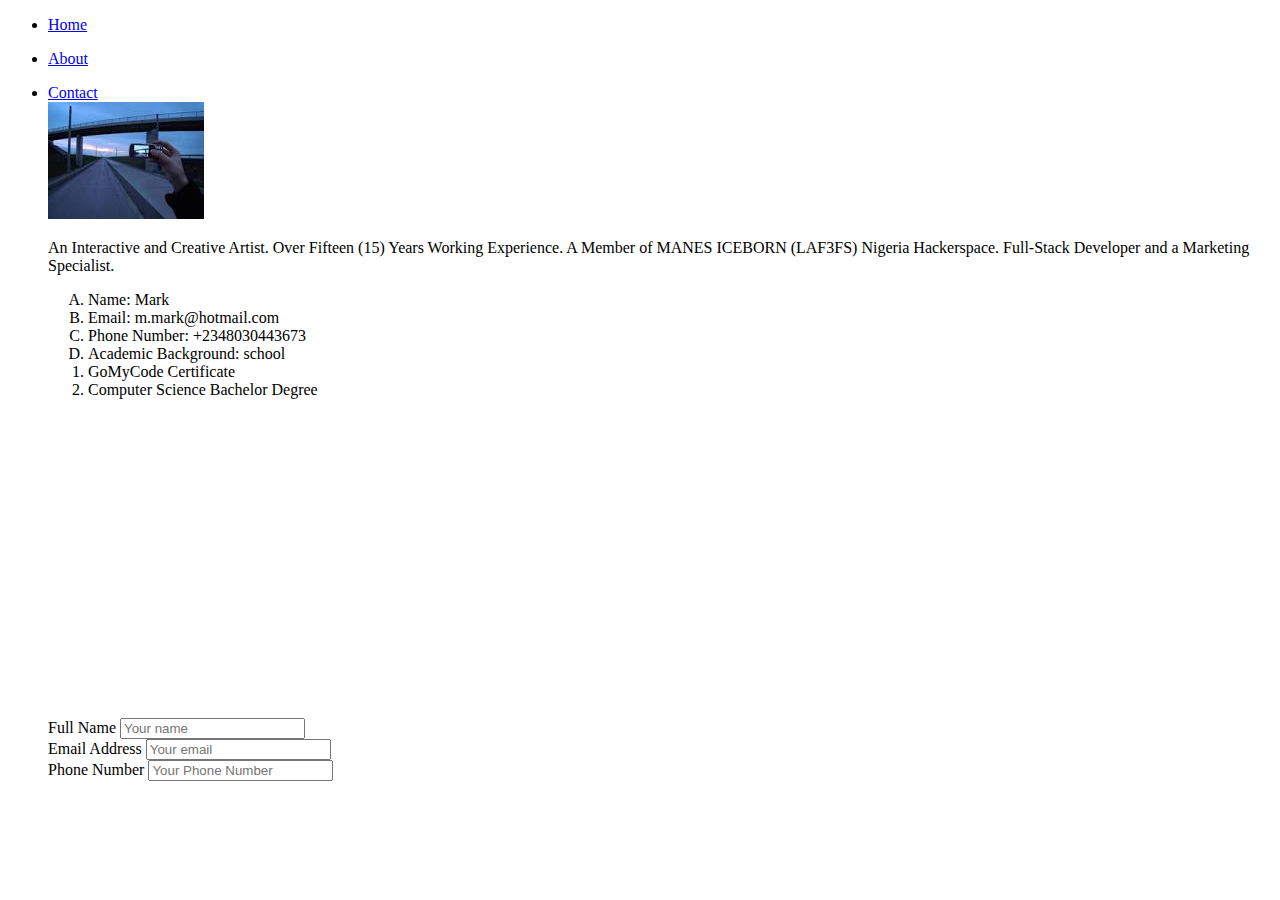
==== index.html @ 0c99b7e7 "class work on html" ====
<!DOCTYPE html>
<html>
    <head>
        <meta charset="UTF-8">
        <meta name="viewport" content="width=device-width", initial -scale="1.0" >
        <title>HTML WORKSHOP</title>
    </head>

    <body>
        <header>
            <nav>
                <ul>
                    <li>
                        <a href="#Home" >Home</a>
                    </li>
                        
                </ul>

            </nav>
        </header>
        <header>
            <nav>
                <ul>
                    <li>
                        <a href="#About" >About</a>
                    
                    </li>
                </ul>
            </nav>
        </header>
            <nav>
                <ul>
                    <li>
                        <a href="#Contact" >Contact</a>
        <section>
            <div>
                <img src="./download.jpg"
                alt="Computer" />
                <p>
                    An Interactive and Creative Artist. Over Fifteen (15) Years Working Experience. A Member of MANES ICEBORN (LAF3FS) Nigeria Hackerspace. Full-Stack Developer and a Marketing Specialist.
                </p>
            </div>
        </section>
            <ol type="A">
                <li>Name: Mark</li>
                <li>Email: m.mark@hotmail.com</li>
                <li>Phone Number: +2348030443673</li>
                <li>Academic Background: school</li>
                 </ol>
                        <ol>
                        <li>GoMyCode Certificate</li>
                        <li>Computer Science Bachelor Degree</li>
                    </ol>
                    <iframe
                    <iframe width="560" height="315" src="https://www.youtube.com/embed/qz0aGYrrlhU" title="YouTube video player" frameborder="0" allow="accelerometer; autoplay; clipboard-write; encrypted-media; gyroscope; picture-in-picture; web-share" allowfullscreen></iframe>
                    <Section>
                        <form>
                            <label>Full Name</label>
                            <input type="text" name="fullName" placeholder="Your name"/>
                            

                        
                            
                     <Section>
                        <form>
                            <label>Email Address</label>
                            <input type="text" email="email" placeholder="Your email"
                        </form>
                     </Section>   
                            
                        </form>
                        <label>Phone Number<Label>
                            <input type="text" mail="Phone number"    placeholder="Your Phone Number"/>  
                    </Section>
                    
                    </li>
                </ul>
            </nav>
    </body>
</html>
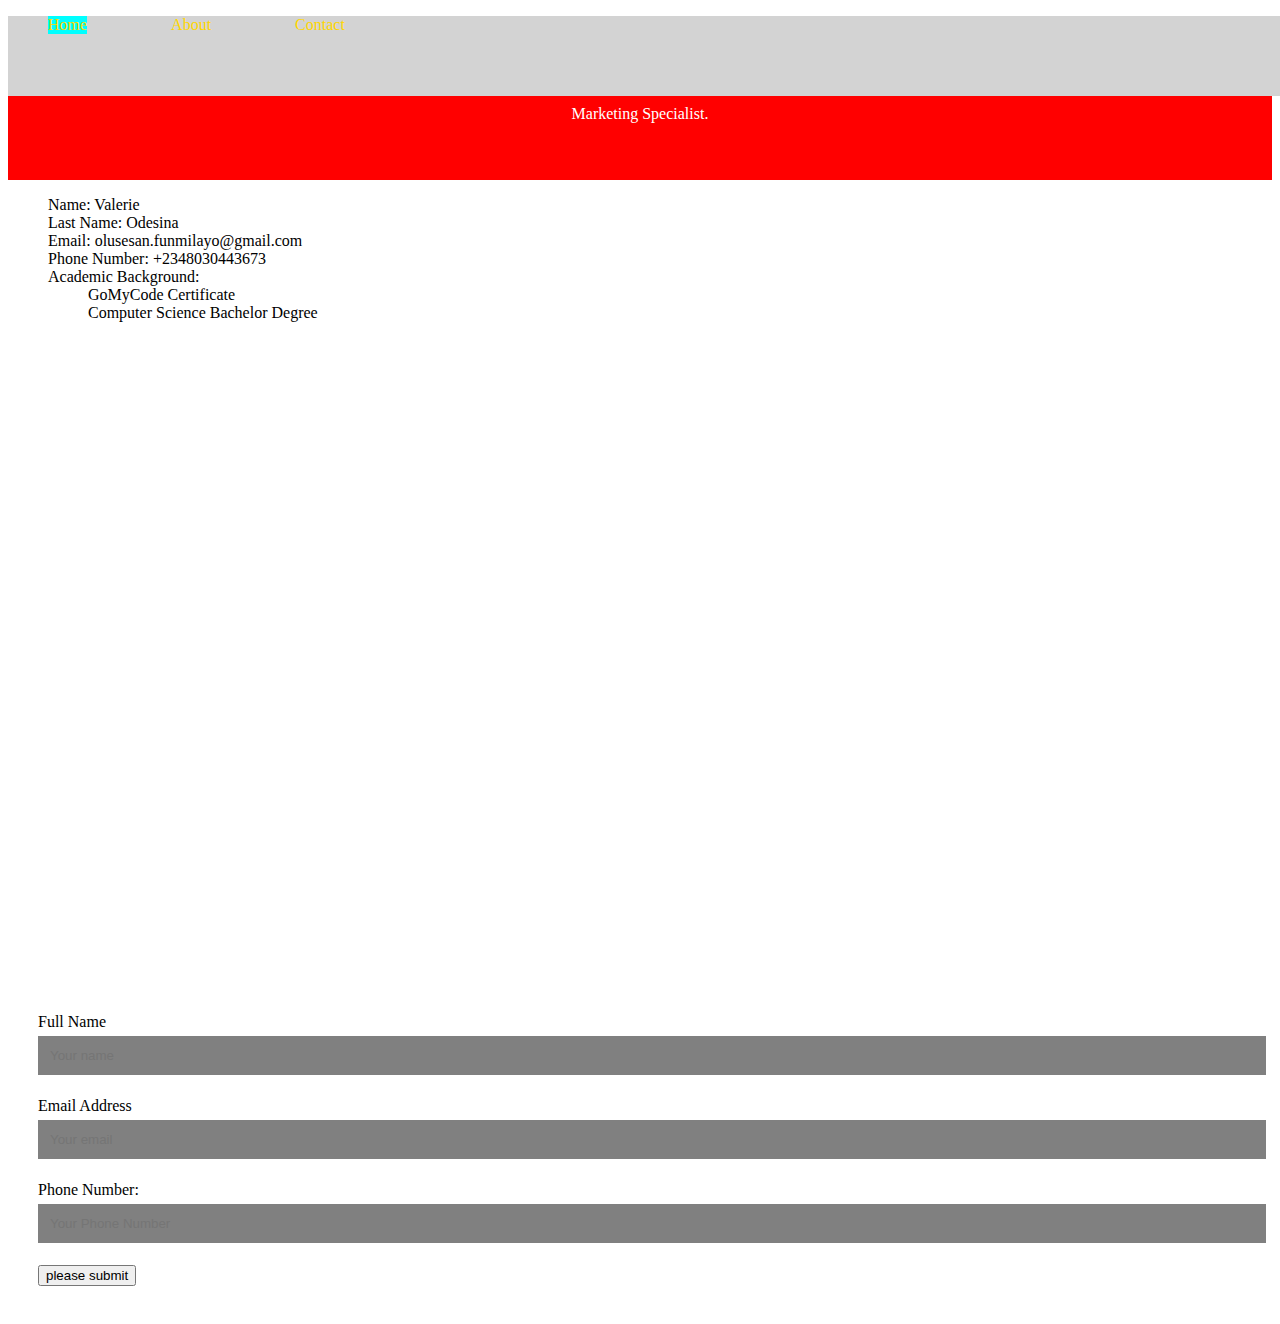
==== commit 36c29c6d: "my navbar assignment" ====
--- a/index.html
+++ b/index.html
@@ -4,74 +4,82 @@
         <meta charset="UTF-8">
         <meta name="viewport" content="width=device-width", initial -scale="1.0" >
         <title>HTML WORKSHOP</title>
+         <link rel="stylesheet" href="./style.css">
+
+        <!--internal Stling 
+        <style>
+            p {
+                font-size: 50px;
+            }
+        </styles>
     </head>
 
     <body>
+        <-- css seletors
+            type(p, h1, img), id(#), class(.) -->
         <header>
-            <nav>
+            <nav class="myNav">
                 <ul>
                     <li>
-                        <a href="#Home" >Home</a>
+                        <!-- inline styling -->
+                    <a href="#Home" style="background-color: aqua;">Home</a>
                     </li>
-                        
-                </ul>
-
-            </nav>
-        </header>
-        <header>
-            <nav>
-                <ul>
                     <li>
                         <a href="#About" >About</a>
-                    
                     </li>
-                </ul>
-            </nav>
+                    <li>
+                      <a href="#Contact" >Contact</a>
+                    </li>
+                <ul>
+                </nav>
         </header>
-            <nav>
-                <ul>
-                    <li>
-                        <a href="#Contact" >Contact</a>
         <section>
             <div>
-                <img src="./download.jpg"
+                <ing id="myimage" src="./download.jpg"
                 alt="Computer" />
-                <p>
+                <p class="intro">
                     An Interactive and Creative Artist. Over Fifteen (15) Years Working Experience. A Member of MANES ICEBORN (LAF3FS) Nigeria Hackerspace. Full-Stack Developer and a Marketing Specialist.
                 </p>
             </div>
-        </section>
+        <section>
             <ol type="A">
-                <li>Name: Mark</li>
-                <li>Email: m.mark@hotmail.com</li>
+                <li>Name: Valerie</li>
+                <li>Last Name: Odesina</li>
+                <li>Email: olusesan.funmilayo@gmail.com</li>
                 <li>Phone Number: +2348030443673</li>
-                <li>Academic Background: school</li>
-                 </ol>
-                        <ol>
+                <li>
+                    Academic Background:
+                    <ol>
                         <li>GoMyCode Certificate</li>
                         <li>Computer Science Bachelor Degree</li>
                     </ol>
-                    <iframe
-                    <iframe width="560" height="315" src="https://www.youtube.com/embed/qz0aGYrrlhU" title="YouTube video player" frameborder="0" allow="accelerometer; autoplay; clipboard-write; encrypted-media; gyroscope; picture-in-picture; web-share" allowfullscreen></iframe>
-                    <Section>
-                        <form>
-                            <label>Full Name</label>
-                            <input type="text" name="fullName" placeholder="Your name"/>
-                            
+                </li>
+            </ol>
 
-                        
-                            
-                     <Section>
-                        <form>
-                            <label>Email Address</label>
-                            <input type="text" email="email" placeholder="Your email"
-                        </form>
-                     </Section>   
-                            
-                        </form>
-                        <label>Phone Number<Label>
-                            <input type="text" mail="Phone number"    placeholder="Your Phone Number"/>  
-                    </Section>
+                    <iframe class="video"
+                        width="1318"
+                        height="641"
+                        src="https://www.youtube.com/embed/qz0aGYrrlhU" 
+                        title="YouTube video player" 
+                        frameborder="0" 
+                        allow="accelerometer; autoplay; clipboard-write; encrypted-media; gyroscope; 
+                        picture-in-picture; web-share" 
+                        allowfullscreen
+                    ></iframe>
+            </Section>
+            <section>           
+                <form class="info">
+                    <label>Full Name</label>
+                    <input type="text" name="fullName" placeholder="Your name"/>
+                    <label>Email Address</label>
+                    <input type="text" email="email" placeholder="Your email"/>
+                    
+                    <label>Phone Number:</Label>
+                    <input type="text" mail="Phone number" placeholder="Your Phone Number"/>  
+                    <button type="submit">please submit</button>
+                </form>
+            </section>
+        </body>
                     
                     </li>
                 </ul>
--- a/style.css
+++ b/style.css
@@ -0,0 +1,99 @@
+
+.myNav {
+    background-color: lightgray;
+    position:fixed;
+    width: 100%;
+    height: 80px;
+    
+}
+
+
+.myNav ul {
+    list-style: none;
+    padding: 0;
+    margin: 0;
+    
+}
+
+.myNav ul li {
+      display: inline;
+      padding: 40px  
+}
+.myNav ul li a {
+    padding: 20px 15;
+    text-align: center;
+    display: inline-block;
+    text-decoration: none;
+    color: gold;
+
+}
+#myimage {
+    width: 100%;
+
+}
+
+.intro {
+    text-align: center;
+    background-color: red;
+    color: white;
+    padding: 50px;
+    line-height: 2;
+}
+ol {
+    list-style: none;
+}  
+
+.video {
+    width: 70%
+}
+
+
+ .info {
+    padding: 30px;
+}  
+ .info > input, label {
+    display: block;
+}
+ 
+input[type='text'],
+input[type='email'],
+input[type='number'] {
+    width: 100%;
+    padding: 12px;
+    margin: 5px 0px 22px 0px;
+    border: none;
+    background-color:gray;
+    color: white;
+}
+
+input[type='number'] {
+    width: 100%;
+    padding: 12px;
+    margin: 5px 0px 22px 0px;
+    border: none;
+    background-color: red;
+    color: white;
+
+}
+
+botton {
+    width: 100%;
+    background-color: green;
+    padding: 12px;
+    border: none;
+    color: white;
+    cursor: pointer;
+}
+
+button:hover {
+    background-color: darkviolet;
+    width: 50%;
+}  
+
+
+
+
+
+
+
+
